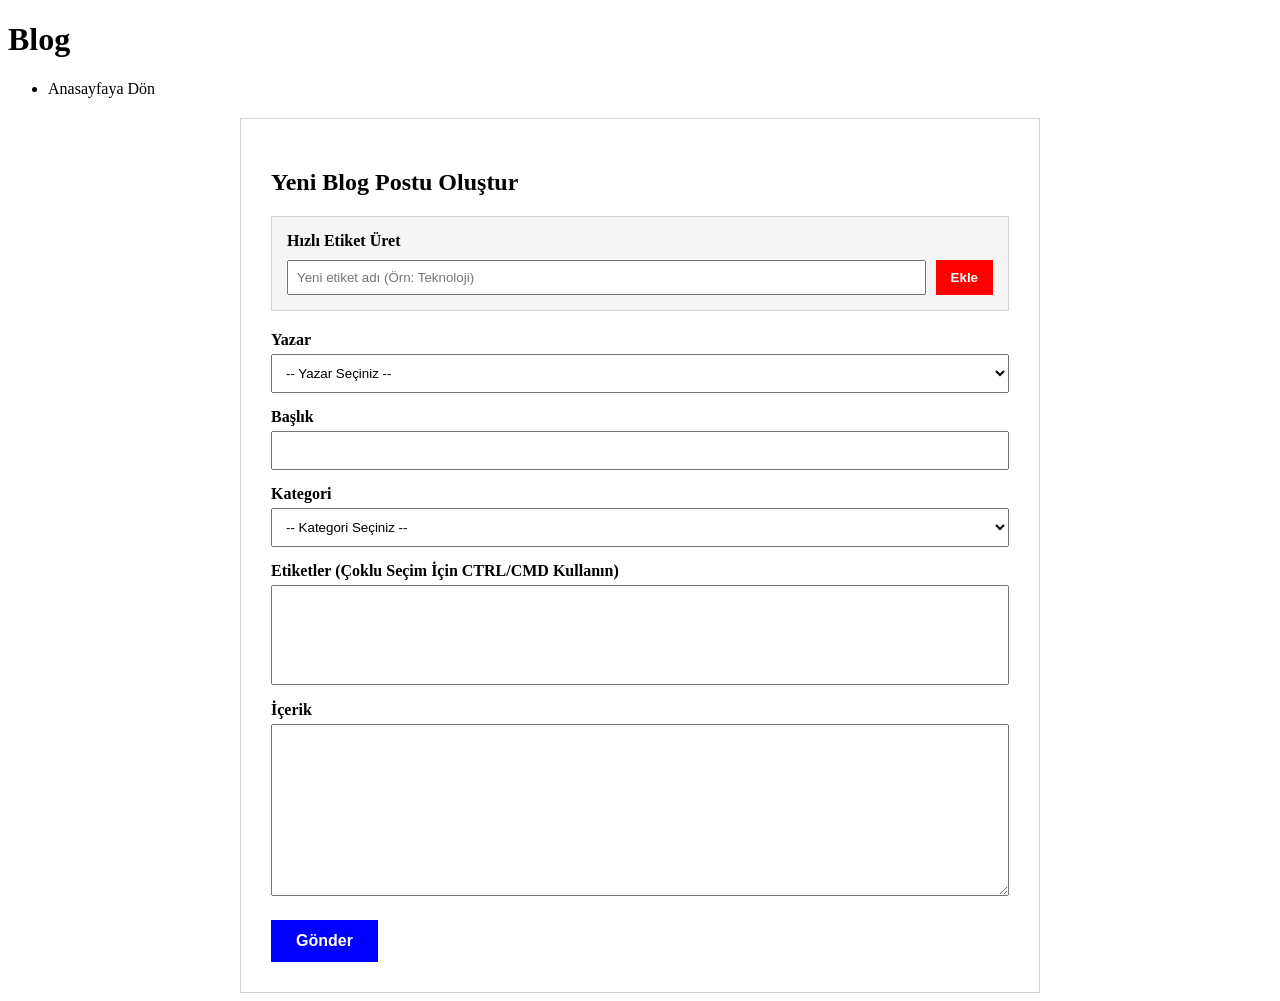
==== src/main/resources/templates/create-post.html @ 59caed6a "blog detay, yorum atma, post ekleme ve kategori sayfaları eklendi" ====
<!DOCTYPE html>
<html lang="en" xmlns:th="http://www.thymeleaf.org">
<head>
    <meta charset="UTF-8">
    <meta name="viewport" content="width=device-width, initial-scale=1.0">
    <title>Yeni Post Yaz</title>
    <link rel="stylesheet" th:href="@{/style.css}">
</head>
<body>
<header>
    <h1>Blog</h1>
    <nav>
        <ul>
            <li><a th:href="@{/home}">Anasayfaya Dön</a></li>
        </ul>
    </nav>
</header>

<main style="max-width: 800px; margin: 0 auto; display: block;">
    <section id="content-area" style="background: white; padding: 30px; border: 1px solid lightgrey; margin-top: 20px;">
        <h2 style="margin-bottom: 20px; color: black;">Yeni Blog Postu Oluştur</h2>

        <div style="background: whitesmoke; padding: 15px; margin-bottom: 20px; border: 1px solid lightgrey;">
            <h3 style="margin-top: 0; margin-bottom: 10px; color: black; font-size: 16px;">Hızlı Etiket Üret</h3>
            <form th:action="@{/create-tag}" method="POST" style="display: flex; gap: 10px;">
                <input type="text" name="name" placeholder="Yeni etiket adı (Örn: Teknoloji)" style="flex: 1; padding: 8px; box-sizing: border-box;" required>
                <button type="submit" style="padding: 8px 15px; background: red; color: white; border: none; cursor: pointer; font-weight: bold;">Ekle</button>
            </form>
        </div>

        <form th:action="@{/create-post}" method="POST">
            
            <div style="margin-bottom: 15px;">
                <label style="display: block; font-weight: bold; margin-bottom: 5px;">Yazar</label>
                <select name="authorId" style="width: 100%; padding: 10px; box-sizing: border-box;" required>
                    <option value="">-- Yazar Seçiniz --</option>
                    <option th:each="user : ${users}" th:value="${user.id}" th:text="${user.username}"></option>
                </select>
            </div>

            <div style="margin-bottom: 15px;">
                <label style="display: block; font-weight: bold; margin-bottom: 5px;">Başlık</label>
                <input type="text" name="title" style="width: 100%; padding: 10px; box-sizing: border-box;" required>
            </div>

            <div style="margin-bottom: 15px;">
                <label style="display: block; font-weight: bold; margin-bottom: 5px;">Kategori</label>
                <select name="categoryId" style="width: 100%; padding: 10px; box-sizing: border-box;" required>
                    <option value="">-- Kategori Seçiniz --</option>
                    <option th:each="cat : ${categories}" th:value="${cat.id}" th:text="${cat.name}"></option>
                </select>
            </div>

            <div style="margin-bottom: 15px;">
                <label style="display: block; font-weight: bold; margin-bottom: 5px;">Etiketler (Çoklu Seçim İçin CTRL/CMD Kullanın)</label>
                <select name="tagIds" multiple style="width: 100%; padding: 10px; box-sizing: border-box; height: 100px;">
                    <option th:each="tag : ${tags}" th:value="${tag.id}" th:text="${tag.name}"></option>
                </select>
            </div>

            <div style="margin-bottom: 20px;">
                <label style="display: block; font-weight: bold; margin-bottom: 5px;">İçerik</label>
                <textarea name="content" rows="10" style="width: 100%; padding: 10px; box-sizing: border-box;" required></textarea>
            </div>

            <button type="submit" style="padding: 12px 25px; background: blue; color: white; border: none; cursor: pointer; font-size: 16px; font-weight: bold;">Gönder</button>
        </form>

    </section>
</main>
</body>
</html>
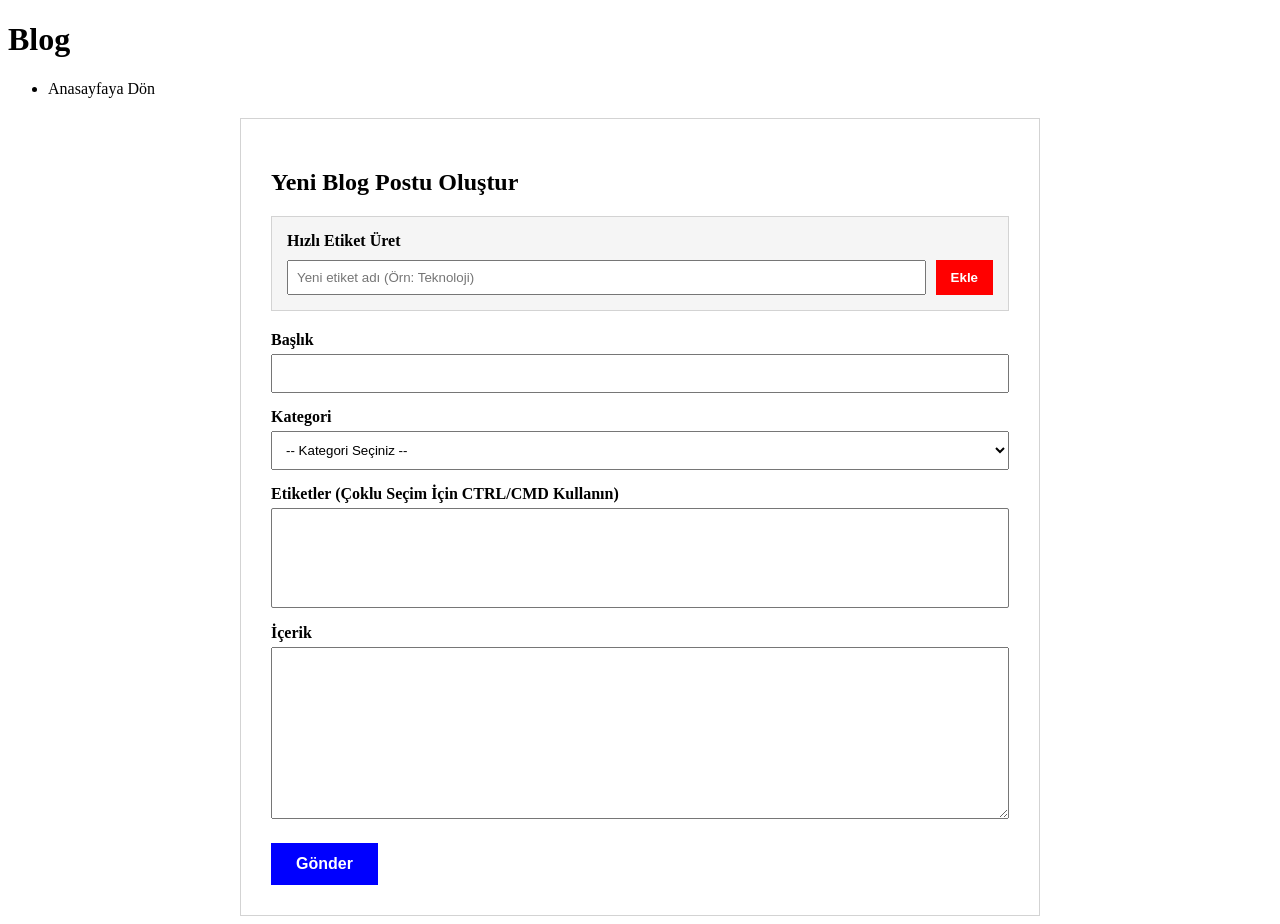
==== commit be7e70e8: "Thymeleaf, Spring Security ve Authorization altyapısı eklendi" ====
--- a/src/main/resources/templates/create-post.html
+++ b/src/main/resources/templates/create-post.html
@@ -29,14 +29,6 @@
         </div>
 
         <form th:action="@{/create-post}" method="POST">
-            
-            <div style="margin-bottom: 15px;">
-                <label style="display: block; font-weight: bold; margin-bottom: 5px;">Yazar</label>
-                <select name="authorId" style="width: 100%; padding: 10px; box-sizing: border-box;" required>
-                    <option value="">-- Yazar Seçiniz --</option>
-                    <option th:each="user : ${users}" th:value="${user.id}" th:text="${user.username}"></option>
-                </select>
-            </div>
 
             <div style="margin-bottom: 15px;">
                 <label style="display: block; font-weight: bold; margin-bottom: 5px;">Başlık</label>
